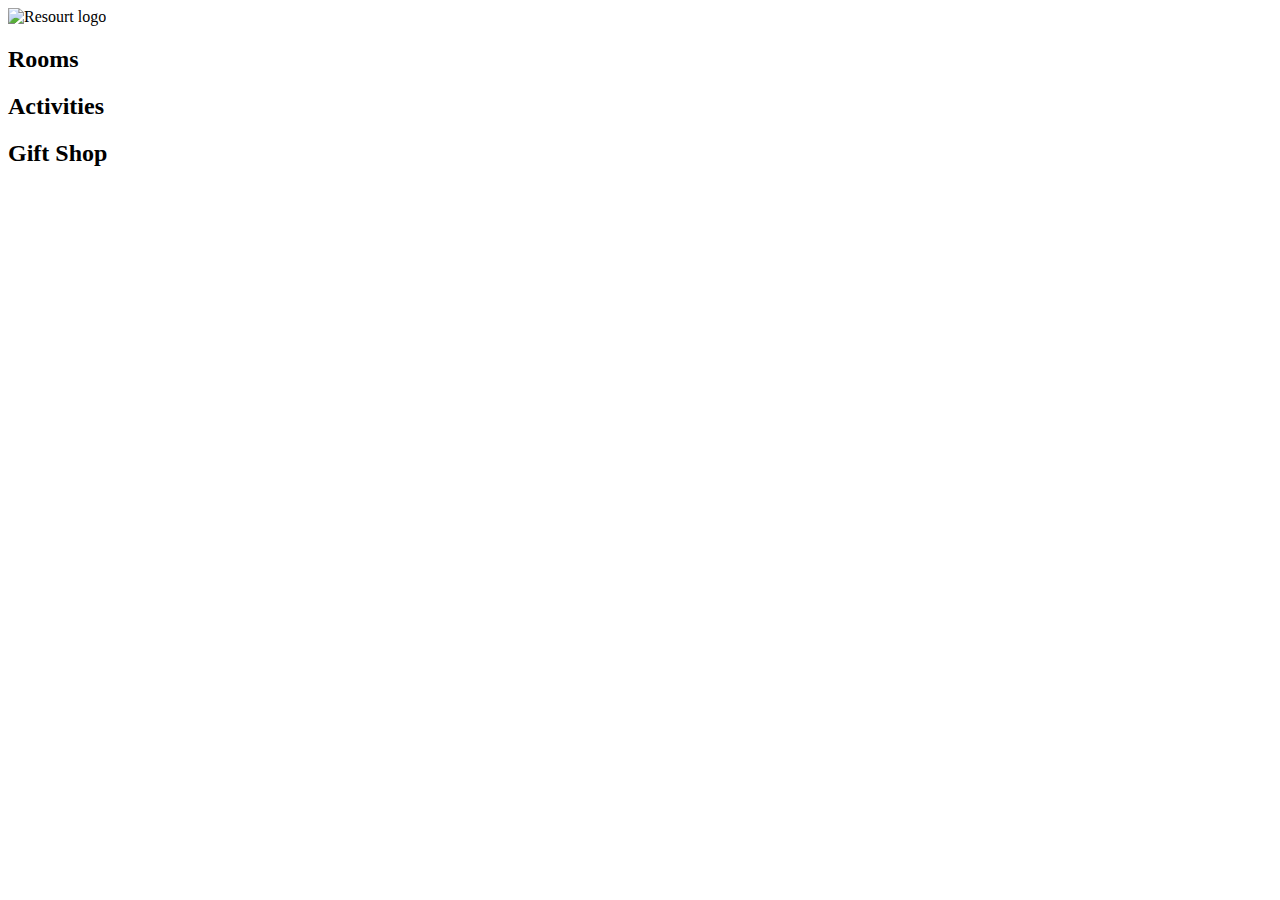
==== index.html @ 16c21e85 "created nav bar with header logo" ====
<!DOCTYPE html>
<html lang="en">
<head>
    <meta charset="UTF-8">
    <meta name="viewport" content="width=device-width, initial-scale=1.0">
    <title>Daniel Getahun</title>
    <link rel="stylesheet" href="./CSS/style.css">
</head>
<body>
    <nav>
        <div id="logo">
            <img src="#" alt="Resourt logo">
        </div>
        <div class="flex">
            <div class="accomodations">
                <h2>Rooms</h2>
            </div>
            <div class="Activities">
                <h2>Activities</h2>
            </div>
            <div>
                <h2>Gift Shop</h2>
            </div>
        </div>
    
    </nav>
</body>
</html>
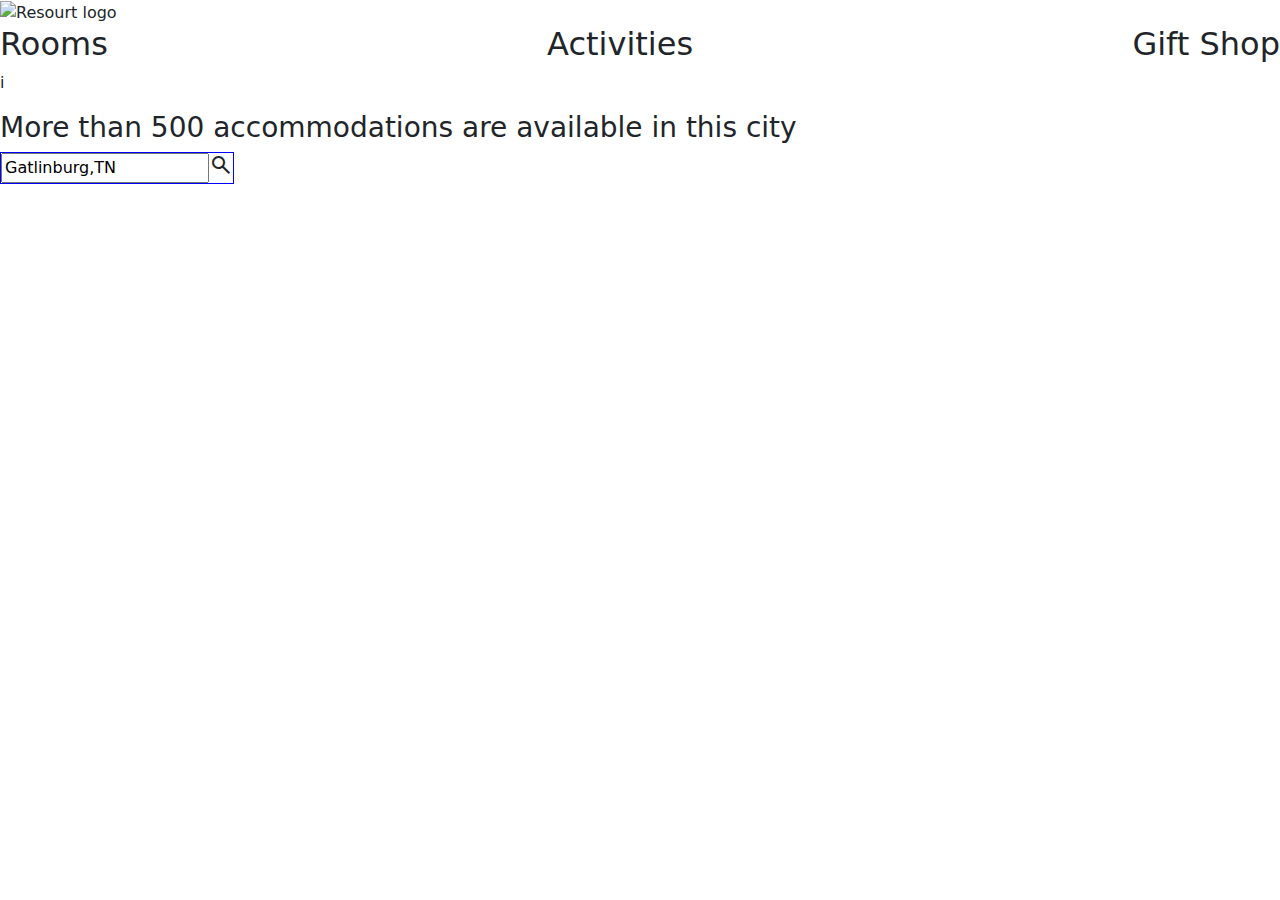
==== commit fabf1742: "created the search bar" ====
--- a/index.html
+++ b/index.html
@@ -5,8 +5,13 @@
     <meta name="viewport" content="width=device-width, initial-scale=1.0">
     <title>Daniel Getahun</title>
     <link rel="stylesheet" href="./CSS/style.css">
+    <link rel="stylesheet" href="./bootstrap-5.3.3-dist/css/bootstrap.min.css">
+    <link rel="stylesheet"
+        href="https://fonts.googleapis.com/css2?family=Material+Symbols+Outlined:opsz,wght,FILL,GRAD@20..48,100..700,0..1,-50..200" />
 </head>
 <body>
+    <!-- Navigation bar starts here -->
+    <!-- ########################## -->
     <nav>
         <div id="logo">
             <img src="#" alt="Resourt logo">
@@ -22,7 +27,35 @@
                 <h2>Gift Shop</h2>
             </div>
         </div>
-    
     </nav>
+        <!-- i-icon starts here -->
+        <!-- ################## -->
+    <div id="i-icon_More">
+        <p class="i-icon">i</p>
+        <h3>More than 500 accommodations are available in this city</h3>
+    </div>
+    <!-- Search bar starts here -->
+    <!-- ########################## -->
+    <section id="search-bar">
+        <div class="search">
+            <div class="gatlinburg flex">
+                <div class="search-value">
+                    <div>
+                        <i class="fa-solid fa-location-dot"></i>
+                    </div>
+                    <input type="text" value="Gatlinburg,TN">
+                    <span class="material-symbols-outlined">search</span>
+                </div>
+            </div>
+        </div>
+    </section>
+
+    <section>
+        
+    </section>
+
+
+
+
 </body>
 </html>--- a/CSS/style.css
+++ b/CSS/style.css
@@ -0,0 +1,15 @@
+body {
+    margin: 0;
+    padding: 0;
+
+}
+
+.flex {
+    display: flex;
+    justify-content: space-between;
+}
+
+.search-value {
+    display: flex;
+    border: 1px solid blue;
+}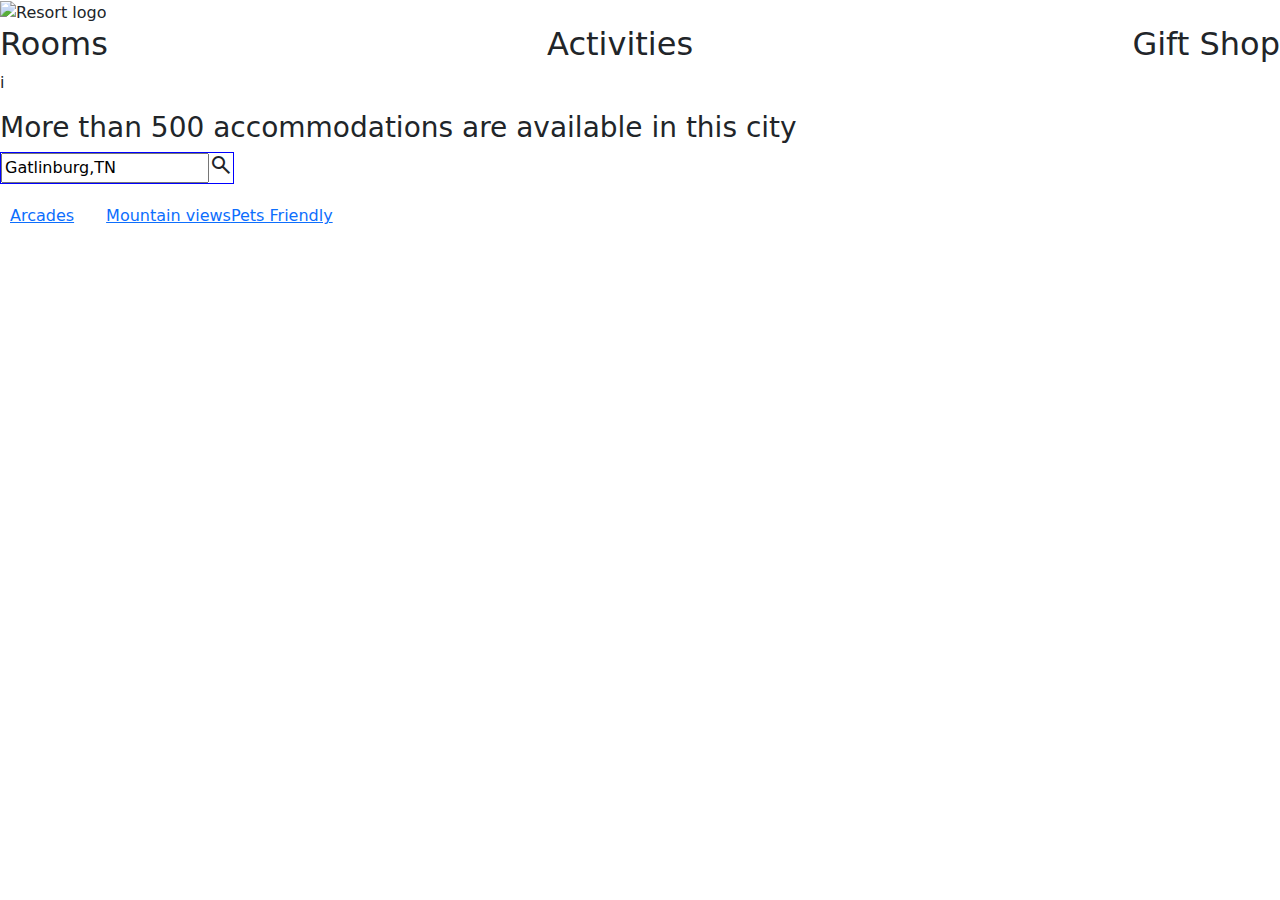
==== commit efdef98e: "btn created" ====
--- a/index.html
+++ b/index.html
@@ -5,6 +5,7 @@
     <meta name="viewport" content="width=device-width, initial-scale=1.0">
     <title>Daniel Getahun</title>
     <link rel="stylesheet" href="./CSS/style.css">
+    <link rel="stylesheet" href="https://fontawesome.com/search?q=food%20Delivery&o=r">
     <link rel="stylesheet" href="./bootstrap-5.3.3-dist/css/bootstrap.min.css">
     <link rel="stylesheet"
         href="https://fonts.googleapis.com/css2?family=Material+Symbols+Outlined:opsz,wght,FILL,GRAD@20..48,100..700,0..1,-50..200" />
@@ -14,7 +15,7 @@
     <!-- ########################## -->
     <nav>
         <div id="logo">
-            <img src="#" alt="Resourt logo">
+            <img src="#" alt="Resort logo">
         </div>
         <div class="flex">
             <div class="accomodations">
@@ -41,7 +42,7 @@
             <div class="gatlinburg flex">
                 <div class="search-value">
                     <div>
-                        <i class="fa-solid fa-location-dot"></i>
+                        <i class="fa-sharp fa-regular fa-location-dot"></i>
                     </div>
                     <input type="text" value="Gatlinburg,TN">
                     <span class="material-symbols-outlined">search</span>
@@ -51,10 +52,33 @@
     </section>
 
     <section>
-        
+        <div class="btn-dad">
+            <div class="btns">
+                <div class="arcades">
+                    <a href=""><span class="btn_text">Arcades</span></a>
+                </div>
+                <div class="mycustomicon low-cost">
+                    <i class="fa-solid fa-money-bill-wave"></i>
+                    <a href="#">
+                        <span class="btn_text">Mountain views</span>
+                    </a>
+                </div>
+                <div class="mycustomicon Pets-Allowed">
+                    <i class="fa-duotone fa-dog-leashed"></i>
+                    <a href="#">
+                        <span class="btn_text">Pets Friendly</span>
+                    </a>
+                </div>
+            </div>
+        </div>
     </section>
-
-
+    <!-- *********************Main Starts here********************** -->
+    <!-- *********************************************************** -->
+    <section id="main-aside">
+        <main>
+            
+        </main>
+    </section>
 
 
 </body>
--- a/CSS/style.css
+++ b/CSS/style.css
@@ -12,4 +12,20 @@
 .search-value {
     display: flex;
     border: 1px solid blue;
-}+}
+
+i.fa-solid {
+    padding: 1rem;
+    color: blue;
+
+}
+
+.btn-dad {
+    display: flex;
+    margin: 20px 10px;
+}
+
+.btns {
+    display: flex;
+    justify-content: space-between;
+}
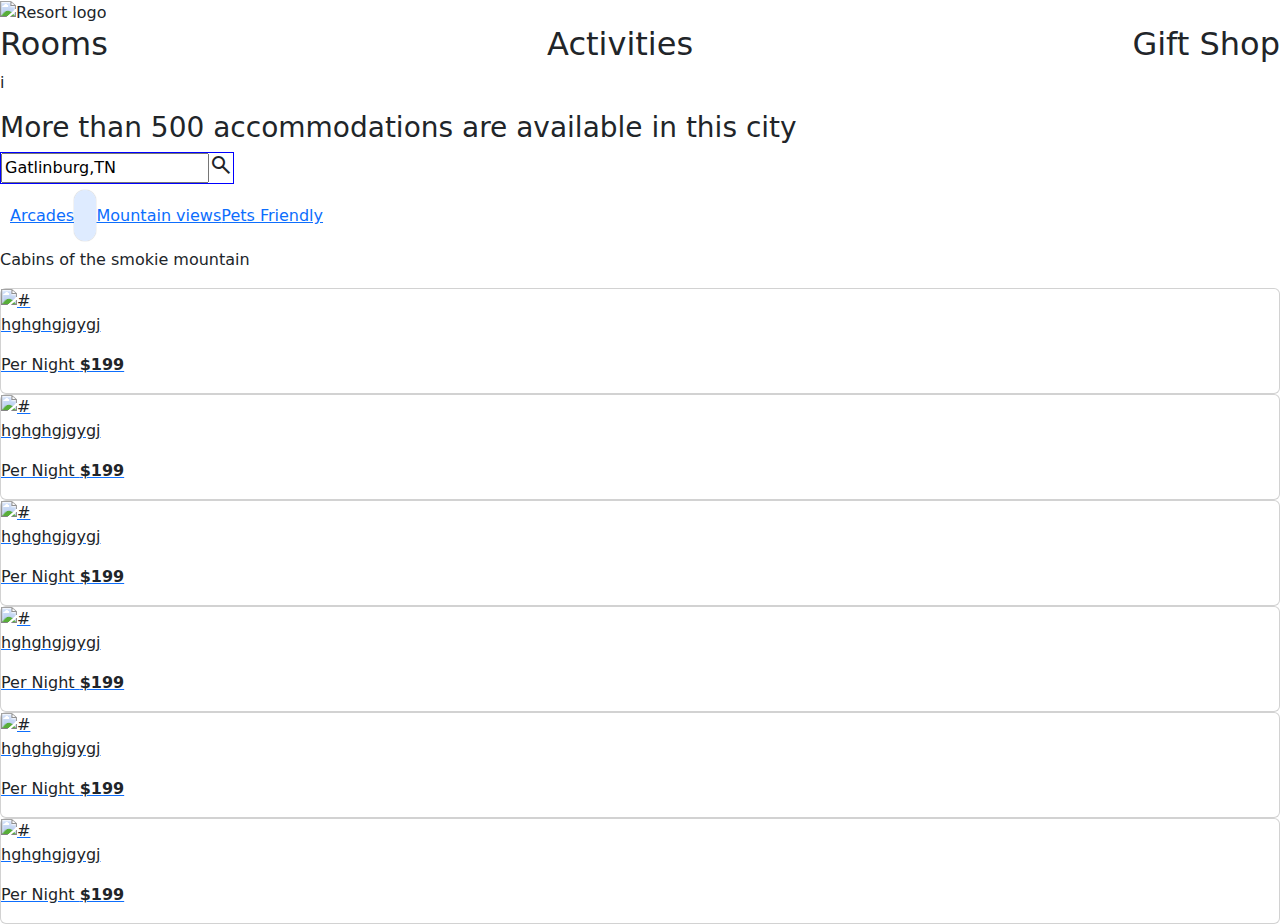
==== commit 55ba140a: "main Card created" ====
--- a/index.html
+++ b/index.html
@@ -1,15 +1,18 @@
 <!DOCTYPE html>
 <html lang="en">
+
 <head>
     <meta charset="UTF-8">
     <meta name="viewport" content="width=device-width, initial-scale=1.0">
     <title>Daniel Getahun</title>
     <link rel="stylesheet" href="./CSS/style.css">
-    <link rel="stylesheet" href="https://fontawesome.com/search?q=food%20Delivery&o=r">
+    <link rel="stylesheet" href="https://fontawesome.com/search?q=star&o=r">
     <link rel="stylesheet" href="./bootstrap-5.3.3-dist/css/bootstrap.min.css">
     <link rel="stylesheet"
         href="https://fonts.googleapis.com/css2?family=Material+Symbols+Outlined:opsz,wght,FILL,GRAD@20..48,100..700,0..1,-50..200" />
+    <script src="https://kit.fontawesome.com/9a750d9df7.js" crossorigin="anonymous"></script>
 </head>
+
 <body>
     <!-- Navigation bar starts here -->
     <!-- ########################## -->
@@ -29,8 +32,8 @@
             </div>
         </div>
     </nav>
-        <!-- i-icon starts here -->
-        <!-- ################## -->
+    <!-- i-icon starts here -->
+    <!-- ################## -->
     <div id="i-icon_More">
         <p class="i-icon">i</p>
         <h3>More than 500 accommodations are available in this city</h3>
@@ -76,10 +79,107 @@
     <!-- *********************************************************** -->
     <section id="main-aside">
         <main>
-            
+            <p>Cabins of the smokie mountain</p>
+            <div class="cabins">
+                <a href="#">
+                    <div class="card">
+                        <img src="#" alt="#">
+                        <div class="card_text-wrap">
+                            <p>hghghgjgygj</p>
+                            <p>Per Night <strong>$199</strong></p>
+                            <i class="fas fa-star bluestar"></i>
+                            <i class="fas fa-star bluestar"></i>
+                            <i class="fas fa-star bluestar"></i>
+                            <i class="fas fa-star bluestar"></i>
+                            <i class="fas fa-star graystar"></i>
+                        </div>
+                    </div>
+                </a>
+            </div>
+            <div class="cabins">
+                <a href="#">
+                    <div class="card">
+                        <img src="#" alt="#">
+                        <div class="card_text-wrap">
+                            <p>hghghgjgygj</p>
+                            <p>Per Night <strong>$199</strong></p>
+                            <i class="fas fa-star bluestar"></i>
+                            <i class="fas fa-star bluestar"></i>
+                            <i class="fas fa-star bluestar"></i>
+                            <i class="fas fa-star bluestar"></i>
+                            <i class="fas fa-star graystar"></i>
+                        </div>
+                    </div>
+                </a>
+            </div>
+            <div class="cabins">
+                <a href="#">
+                    <div class="card">
+                        <img src="#" alt="#">
+                        <div class="card_text-wrap">
+                            <p>hghghgjgygj</p>
+                            <p>Per Night <strong>$199</strong></p>
+                            <i class="fas fa-star bluestar"></i>
+                            <i class="fas fa-star bluestar"></i>
+                            <i class="fas fa-star bluestar"></i>
+                            <i class="fas fa-star bluestar"></i>
+                            <i class="fas fa-star graystar"></i>
+                        </div>
+                    </div>
+                </a>
+            </div>
+            <div class="cabins">
+                <a href="#">
+                    <div class="card">
+                        <img src="#" alt="#">
+                        <div class="card_text-wrap">
+                            <p>hghghgjgygj</p>
+                            <p>Per Night <strong>$199</strong></p>
+                            <i class="fas fa-star bluestar"></i>
+                            <i class="fas fa-star bluestar"></i>
+                            <i class="fas fa-star bluestar"></i>
+                            <i class="fas fa-star bluestar"></i>
+                            <i class="fas fa-star graystar"></i>
+                        </div>
+                    </div>
+                </a>
+            </div>
+            <div class="cabins">
+                <a href="#">
+                    <div class="card">
+                        <img src="#" alt="#">
+                        <div class="card_text-wrap">
+                            <p>hghghgjgygj</p>
+                            <p>Per Night <strong>$199</strong></p>
+                            <i class="fas fa-star bluestar"></i>
+                            <i class="fas fa-star bluestar"></i>
+                            <i class="fas fa-star bluestar"></i>
+                            <i class="fas fa-star bluestar"></i>
+                            <i class="fas fa-star graystar"></i>
+                        </div>
+                    </div>
+                </a>
+            </div>
+            <div class="cabins">
+                <a href="#">
+                    <div class="card">
+                        <img src="#" alt="#">
+                        <div class="card_text-wrap">
+                            <p>hghghgjgygj</p>
+                            <p>Per Night <strong>$199</strong></p>
+                            <i class="fas fa-star bluestar"></i>
+                            <i class="fas fa-star bluestar"></i>
+                            <i class="fas fa-star bluestar"></i>
+                            <i class="fas fa-star bluestar"></i>
+                            <i class="fas fa-star graystar"></i>
+                        </div>
+                    </div>
+                </a>
+            </div>
         </main>
     </section>
 
 
 </body>
+
 </html>--- a/CSS/style.css
+++ b/CSS/style.css
@@ -29,3 +29,20 @@
     display: flex;
     justify-content: space-between;
 }
+
+
+i.fa-solid {
+    color: blue;
+    border-radius: 60px;
+        box-shadow: 0px 0px 1px #888;
+        padding: 1rem 0.7em;
+        background-color: #DEEBFF;
+}
+
+.bluestar {
+    color: blue;
+}
+
+.graystar {
+    color: #888;
+}